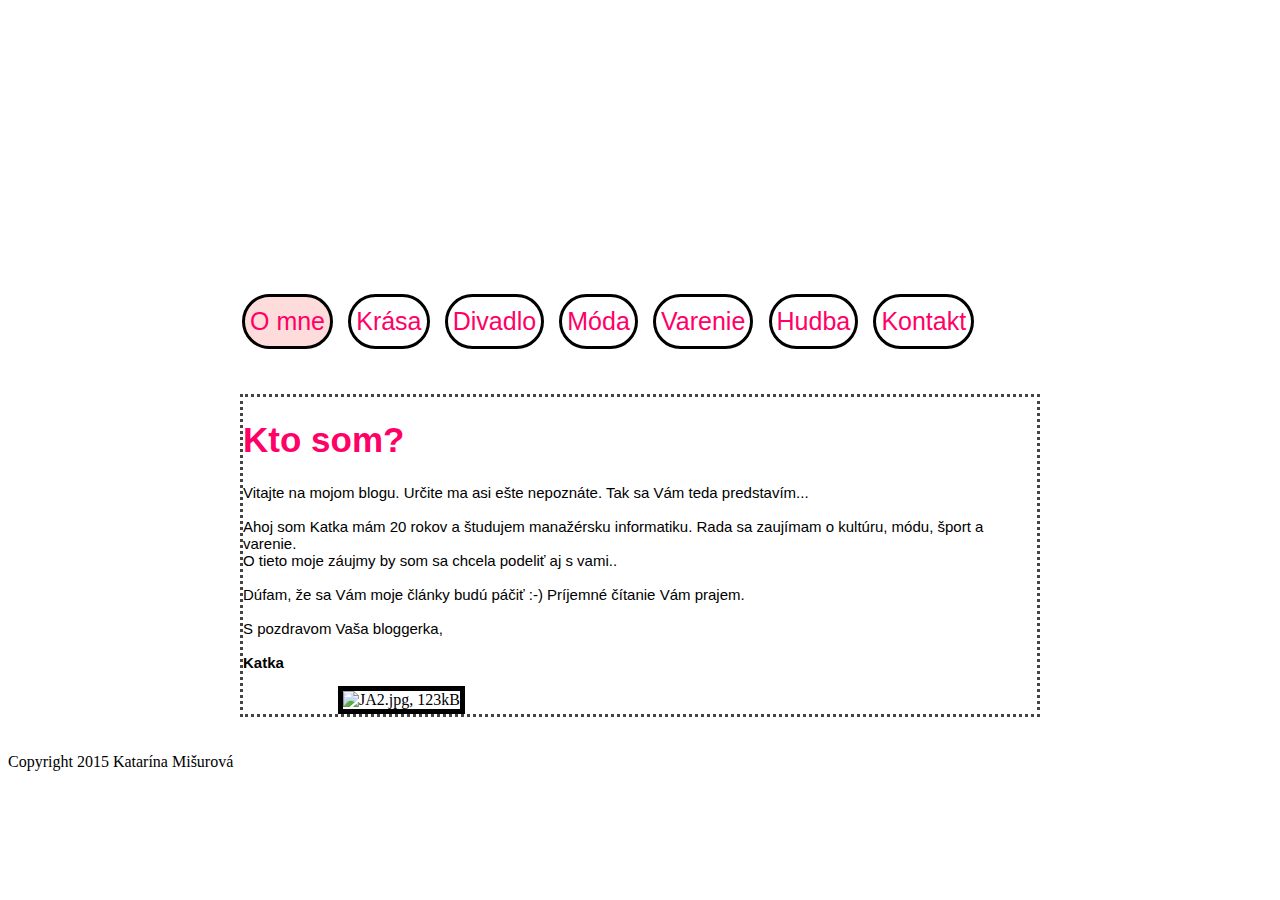
==== index.html @ a0d3c271 "Zaklad" ====
<!DOCTYPE html>
<html>
  <head>
  <meta http-equiv="content-type" content="text/html; charset=UTF-8">
  <meta name="generator" content="PSPad editor, www.pspad.com">
  <title>O mne</title>
  <link rel="stylesheet" type="text/css" href="styl.css">
  
  </head>
  <body>
    <div class="center">
  <header>

  </header>
     
           <nav>    
             <ul>
               <li id="active"> <a href="index.html"> O mne</a> </li>
               <li> <a href="krasa.html"> Krása </a> </li>
               <li> <a href="Divadlo.html">Divadlo</a></li>
               <li> <a href="Moda.html">Móda</a></li>
               <li> <a href="Varenie.html">Varenie</a></li>
               <li> <a href="Hudba.html"> Hudba </a></li>
               <li> <a href="Kontakt.html"> Kontakt</a></li>
               
             </ul>
           </nav>
<div class="uvodny">
      <article>  
        <h1> Kto som?</h1>
        <p> Vitajte na mojom blogu. Určite ma asi ešte nepoznáte. Tak  sa Vám teda predstavím...<br><br>
        Ahoj som Katka mám 20 rokov a študujem manažérsku informatiku. Rada sa zaujímam o kultúru, módu, šport a varenie.<br> 
        O tieto moje záujmy by som sa chcela podeliť aj s vami.. <br> <br>
        Dúfam, že sa Vám moje články budú páčiť :-) Príjemné čítanie Vám prajem.<br>   <br>
        S pozdravom Vaša bloggerka,<br>  <br>
          <strong>Katka  </strong>
        
        </p>
                   <img src="JA2.jpg" alt="JA2.jpg, 123kB" title="JA">
        </article>

</div>
      </div> 
<footer>
		<p>Copyright 2015 Katarína Mišurová</p>
</footer>
  </body>
</html>
---- styl.css ----
body{
background-image: url(dots.png);
}


header{
background-image: url(lucky2.png) ;
height: 250px;
width: 800px;
background-repeat: no-repeat;
background-position: center top;
    margin-left: auto;
    margin-right: auto;

}
.center {
    margin-left: auto;
    margin-right: auto;
}
div.center{
	width: 800px; 
	background-color: white;
	padding: 20px;
}

nav{
//width: 1000px;   
height: 100px;
margin-left: auto;
margin-right: auto;
}

nav ul li  {
display: block;
list-style-type: none;
padding: 10px 5px 10px 5px;
text-align: center;
float: left;
border: medium solid rgb(0,0,0);
border-radius: 35px;
margin-left: 2%;
}


nav ul li:first-of-type {
margin-left: -5%;
}

nav ul li  a{
text-decoration: none;
font-family: 'Century Gothic', 'Apple Gothic', sans-serif;
font-size: 25px;
color: rgb(255,0,102);
}


nav ul li a:hover {

text-shadow: 20px rgb(0,0,0);
text-decoration: underline;

}

#active{
background-color: rgb(255,220,220);
}

article{
border: medium dotted rgb(68,68,68);
}

article p{
font-family: Tahoma, Geneva, Verdana, sans-serif;
font-size: 15px;

}

h1{
font-family: 'Century Gothic', 'Apple Gothic', sans-serif;
font-size: 35px;
font-weight: bold;
color: rgb(255,0,102);
}

h2{
font-family: 'Century Gothic', 'Apple Gothic', sans-serif;
font-size: 25px;
font-weight: bold;
color: rgb(153,0,51);
}

.uvodny article img{
width: 70%;
border: 5px solid rgb(0,0,0);
margin-left: 95px;


}
article img{
margin-left: 50px;
border: 5px solid rgb(0,0,0);
width: 670px;
height: 447px;
}


table{
width: 500px;
height: 80px;
margin-left: 150px;
}

table, th,td {
border: 3px solid rgb(70,70,70);

}
th{
background-color: rgb(255,224,240);
}


ol li {
font-family: 'Century Gothic', 'Apple Gothic', sans-serif;
font-size: 18px;
color: rgb(255,16,80);
margin-top: 8px;


}

article ul li {
list-style-image: url(cookie.png);
font-family: 'Century Gothic', 'Apple Gothic', sans-serif;


}
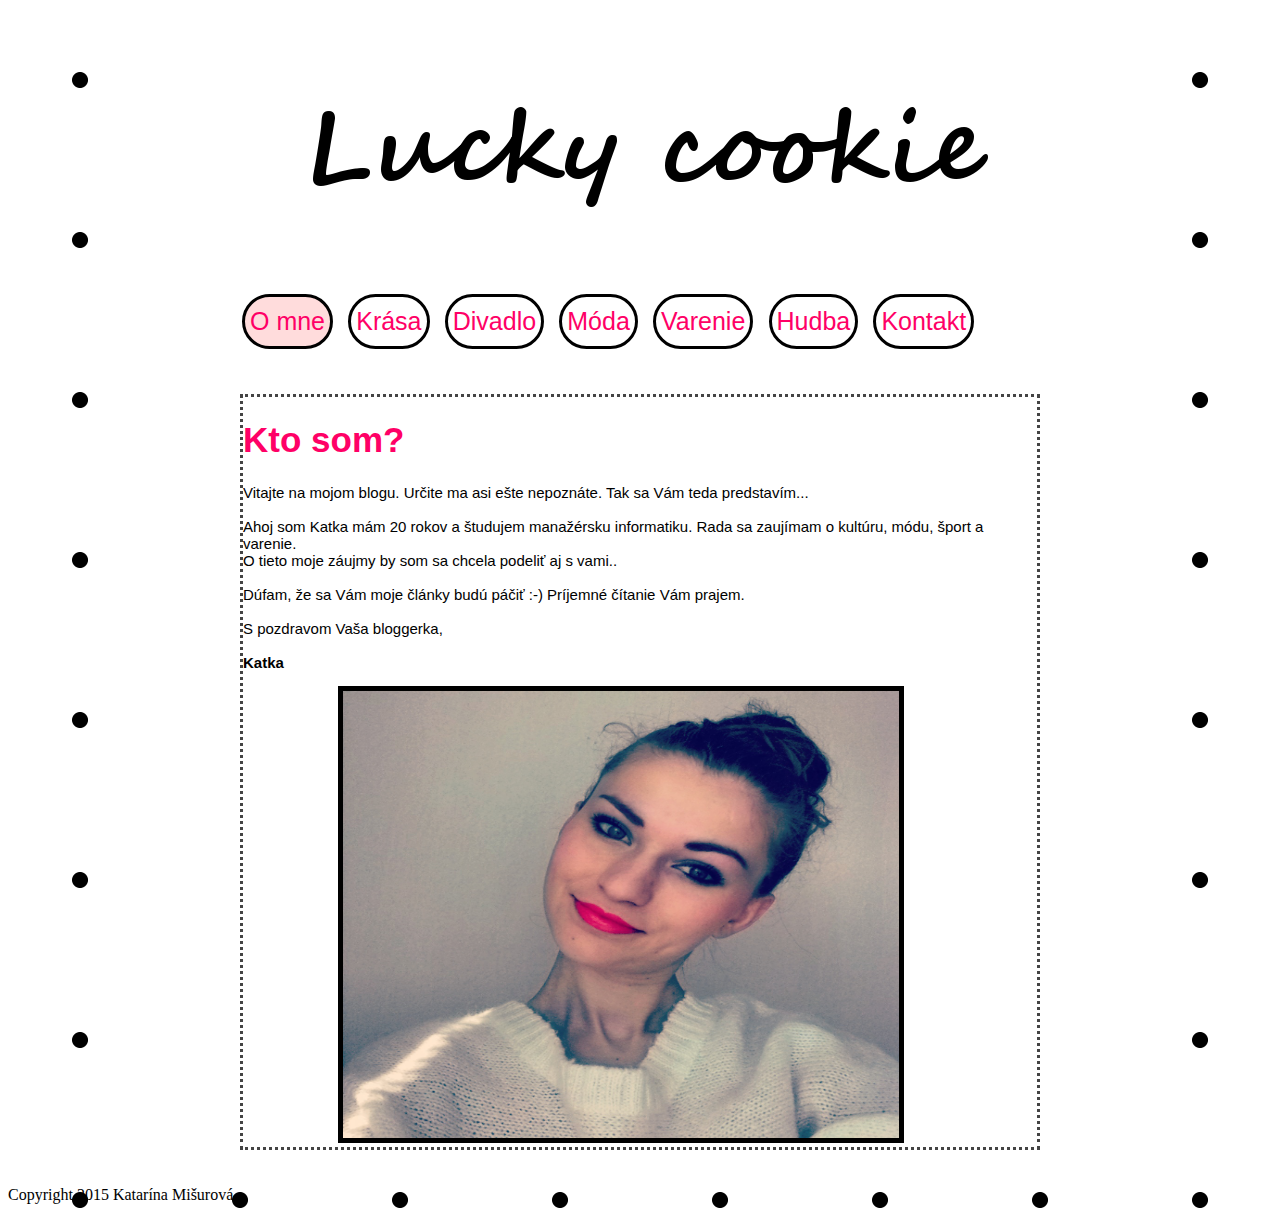
==== commit c15d810e: "Druhy" ====
--- a/index.html
+++ b/index.html
@@ -36,7 +36,7 @@
           <strong>Katka  </strong>
         
         </p>
-                   <img src="JA2.jpg" alt="JA2.jpg, 123kB" title="JA">
+                   <img src="img/JA2.jpg" alt="JA2.jpg, 123kB" title="JA">
         </article>
 
 </div>
--- a/styl.css
+++ b/styl.css
@@ -1,10 +1,10 @@
 body{
-background-image: url(dots.png);
+background-image: url(img/dots.png);
 }
 
 
 header{
-background-image: url(lucky2.png) ;
+background-image: url(img/lucky2.png) ;
 height: 250px;
 width: 800px;
 background-repeat: no-repeat;
@@ -129,7 +129,7 @@
 }
 
 article ul li {
-list-style-image: url(cookie.png);
+list-style-image: url(img/cookie.png);
 font-family: 'Century Gothic', 'Apple Gothic', sans-serif;
 
 
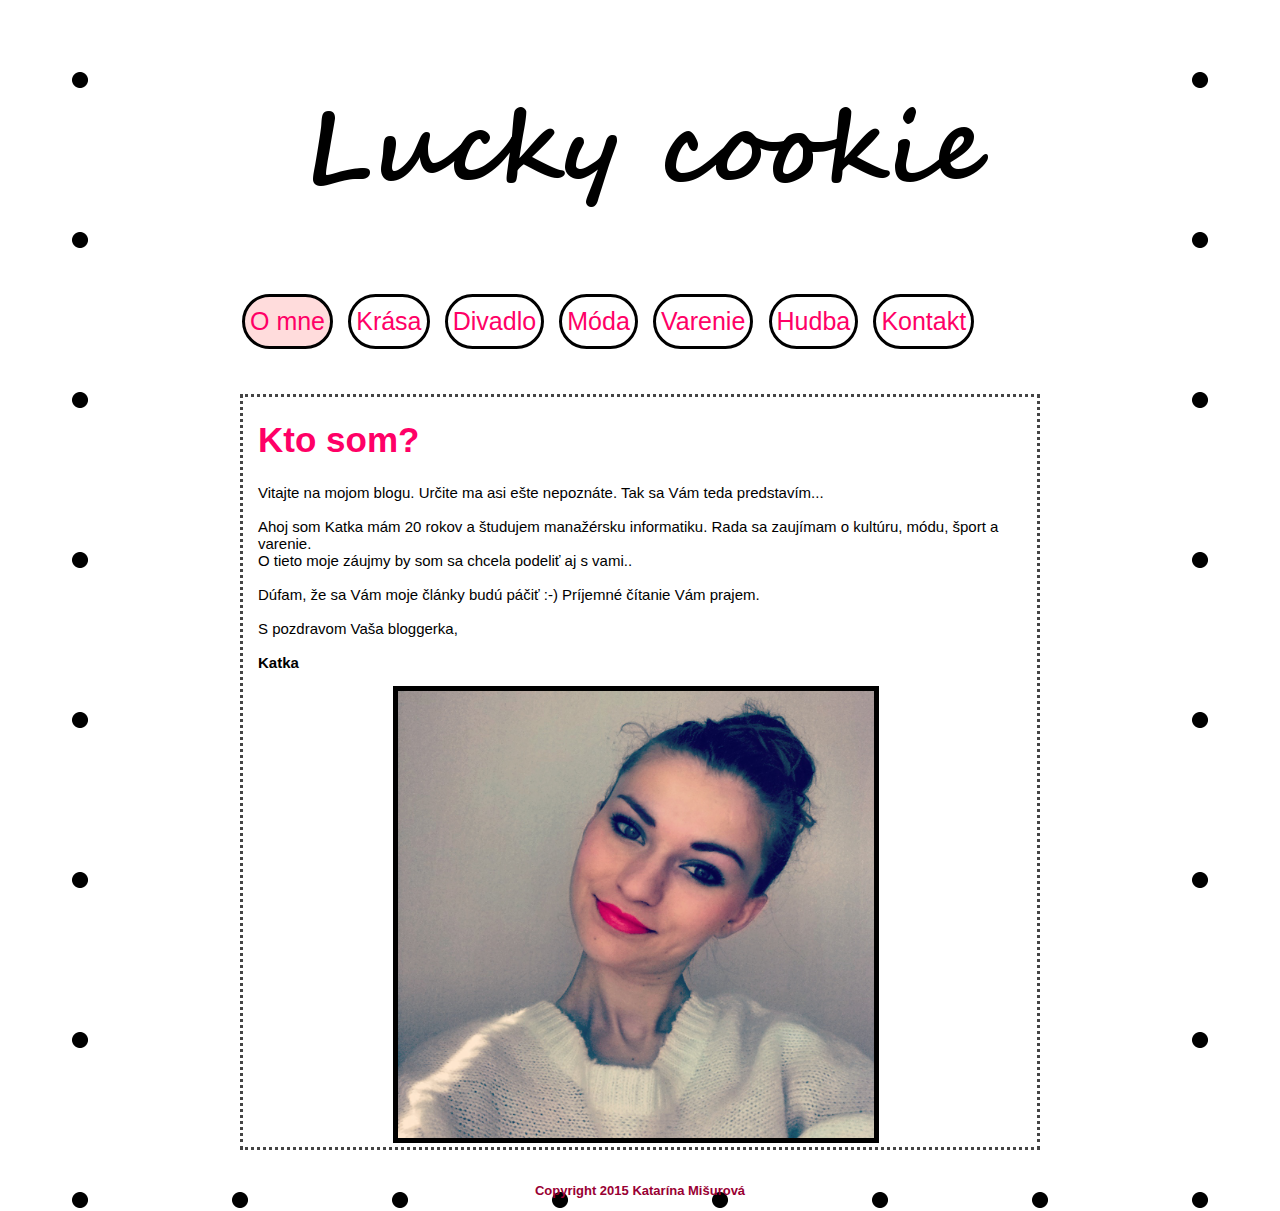
==== commit bc8cff54: "Lucky" ====
--- a/index.html
+++ b/index.html
@@ -3,14 +3,18 @@
   <head>
   <meta http-equiv="content-type" content="text/html; charset=UTF-8">
   <meta name="generator" content="PSPad editor, www.pspad.com">
+  <meta name="description" content="Blog pre zeny">
+  <meta name="keywords" content="moda,krasa,blog,fashion">
+  <meta name="author" content="Katarina Misurova">
   <title>O mne</title>
+  <link rel="shortcut icon" href="img/Lc.png">
   <link rel="stylesheet" type="text/css" href="styl.css">
   
   </head>
   <body>
     <div class="center">
   <header>
-
+       <h1>Lucky_cookie<h1>
   </header>
      
            <nav>    
--- a/styl.css
+++ b/styl.css
@@ -13,6 +13,10 @@
     margin-right: auto;
 
 }
+
+header h1{
+display: none;
+}
 .center {
     margin-left: auto;
     margin-right: auto;
@@ -24,7 +28,6 @@
 }
 
 nav{
-//width: 1000px;   
 height: 100px;
 margin-left: auto;
 margin-right: auto;
@@ -56,7 +59,6 @@
 
 nav ul li a:hover {
 
-text-shadow: 20px rgb(0,0,0);
 text-decoration: underline;
 
 }
@@ -72,6 +74,8 @@
 article p{
 font-family: Tahoma, Geneva, Verdana, sans-serif;
 font-size: 15px;
+padding-left: 15px;
+padding-right: 15px;
 
 }
 
@@ -80,6 +84,7 @@
 font-size: 35px;
 font-weight: bold;
 color: rgb(255,0,102);
+padding-left: 15px;
 }
 
 h2{
@@ -87,12 +92,13 @@
 font-size: 25px;
 font-weight: bold;
 color: rgb(153,0,51);
+padding-left: 15px;
 }
 
 .uvodny article img{
-width: 70%;
+width: 60%;
 border: 5px solid rgb(0,0,0);
-margin-left: 95px;
+margin-left: 150px;
 
 
 }
@@ -108,6 +114,12 @@
 width: 500px;
 height: 80px;
 margin-left: 150px;
+border-collapse: collapse;
+text-align: center;
+}
+
+table thead{
+font-weight: bold;
 }
 
 table, th,td {
@@ -134,3 +146,103 @@
 
 
 }
+
+
+.formular{
+border: 5px dotted rgb(71,71,71);    
+background-color: rgb(255,220,220);
+width: 520px;
+height: 300px;
+
+border-radius: 20px;
+margin-left: 130px;
+
+}
+
+.formular input{
+display: block;
+position: relative;
+left: 7em;
+top: -1.5em;
+border:  none ;
+background: rgb(255,220,220);
+border-bottom: medium dotted rgb(0,0,0);
+padding: 5px 10px 5px 10px;
+
+
+
+}
+
+.formular label{
+padding-left: 10px;
+font-family: 'Century Gothic', 'Apple Gothic', sans-serif;
+color: rgb(255,0,102);
+font-weight: bolder;
+
+}
+
+.formular h3{
+font-family: 'Century Gothic', 'Apple Gothic', sans-serif;
+font-size: 20px;
+color: rgb(192,0,80);
+text-align: center;
+
+}
+
+.formular input[type=reset]  {
+border: medium solid rgb(0,0,0);
+border-radius: 15px;
+width: auto;
+left:15px;
+float: left;
+top:0.3px;
+background-color: rgb(208,0,128);
+font-family: 'Century Gothic', 'Apple Gothic', sans-serif;
+color: rgb(255,255,255);
+}
+
+.formular input[type=submit]  {
+border: medium solid rgb(0,0,0);
+border-radius: 15px;
+width: auto;
+left:-15px;
+float: right;
+top:0.4px;
+background-color: rgb(208,0,128);
+font-family: 'Century Gothic', 'Apple Gothic', sans-serif;
+color: rgb(255,255,255);
+}
+
+#sprava{
+width: 400px;
+
+}
+
+ #mail{
+ 
+   width: 400px;
+ }
+ 
+ footer{
+ font-family: Arial, sans-serif;
+ font-size: 13px;
+ color: rgb(153,0,51);
+ }
+ 
+ .kimlicka img{
+ width: 95%;
+ padding-left: 15px;
+padding-right: 15px;
+ }
+ .kimlicka p {
+ font-family: Arial, sans-serif;
+ padding-left: 15px;
+ padding-right: 15px;
+
+ }
+
+ 
+ footer{
+text-align: center;
+font-weight: bold;
+ }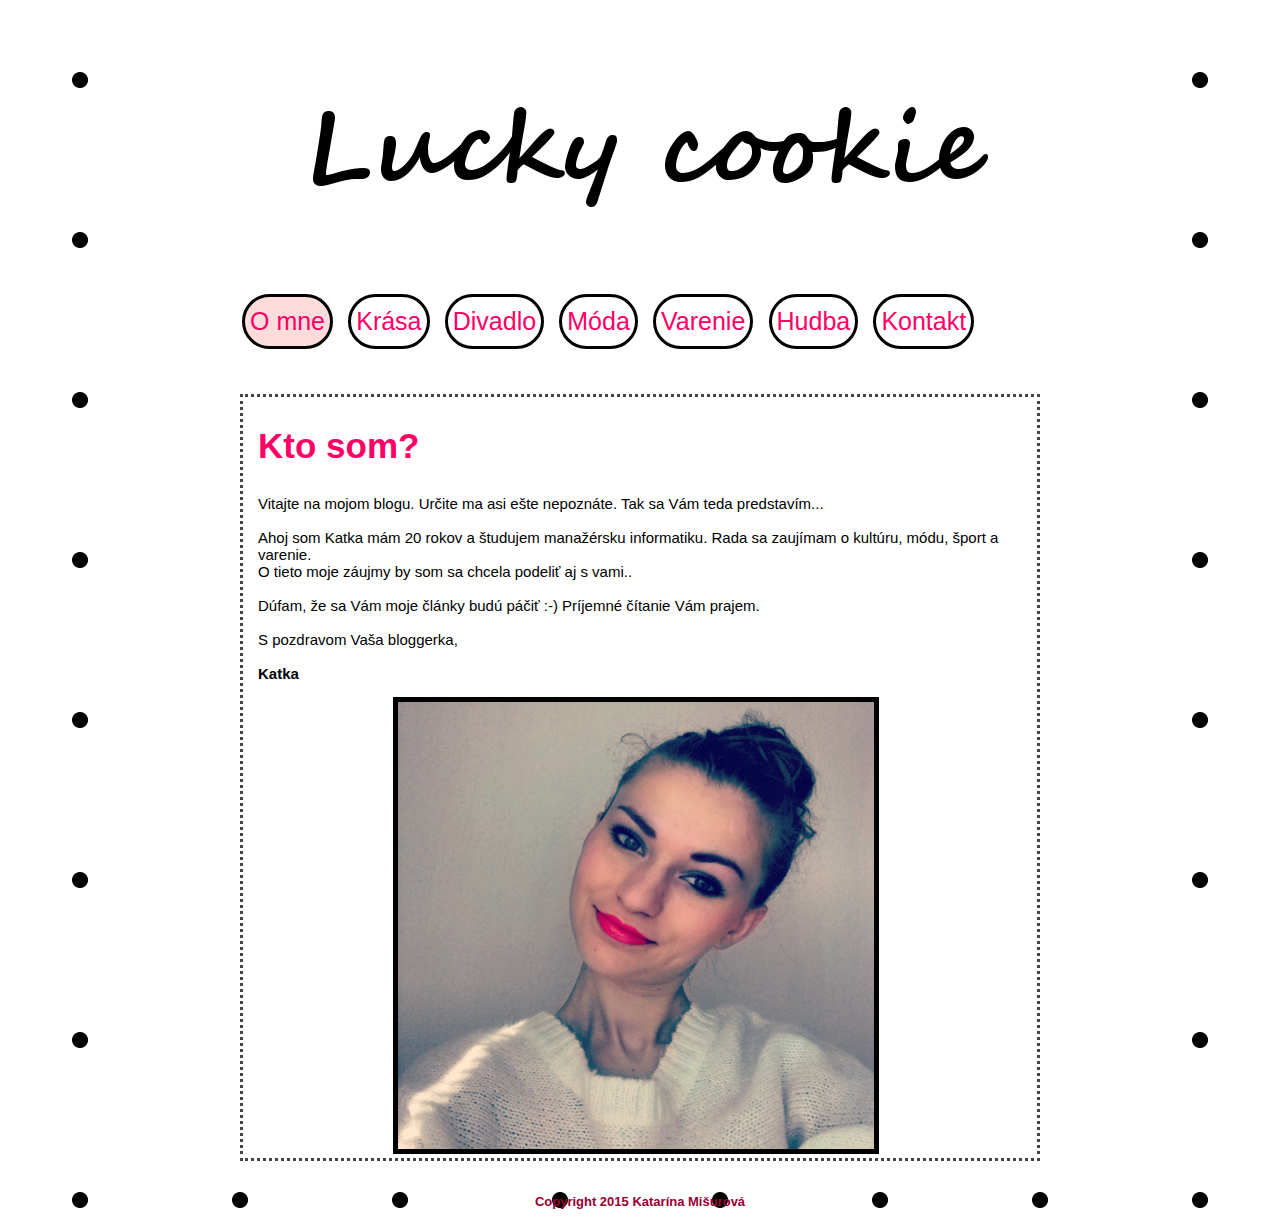
==== commit 53fab1c7: "Luckycookie" ====
--- a/index.html
+++ b/index.html
@@ -14,7 +14,7 @@
   <body>
     <div class="center">
   <header>
-       <h1>Lucky_cookie<h1>
+           <h1> Lucky Cookie</h1>
   </header>
      
            <nav>    
@@ -31,7 +31,7 @@
            </nav>
 <div class="uvodny">
       <article>  
-        <h1> Kto som?</h1>
+        <h2> Kto som?</h2>
         <p> Vitajte na mojom blogu. Určite ma asi ešte nepoznáte. Tak  sa Vám teda predstavím...<br><br>
         Ahoj som Katka mám 20 rokov a študujem manažérsku informatiku. Rada sa zaujímam o kultúru, módu, šport a varenie.<br> 
         O tieto moje záujmy by som sa chcela podeliť aj s vami.. <br> <br>
--- a/styl.css
+++ b/styl.css
@@ -79,7 +79,7 @@
 
 }
 
-h1{
+h2{
 font-family: 'Century Gothic', 'Apple Gothic', sans-serif;
 font-size: 35px;
 font-weight: bold;
@@ -87,7 +87,7 @@
 padding-left: 15px;
 }
 
-h2{
+h3{
 font-family: 'Century Gothic', 'Apple Gothic', sans-serif;
 font-size: 25px;
 font-weight: bold;
